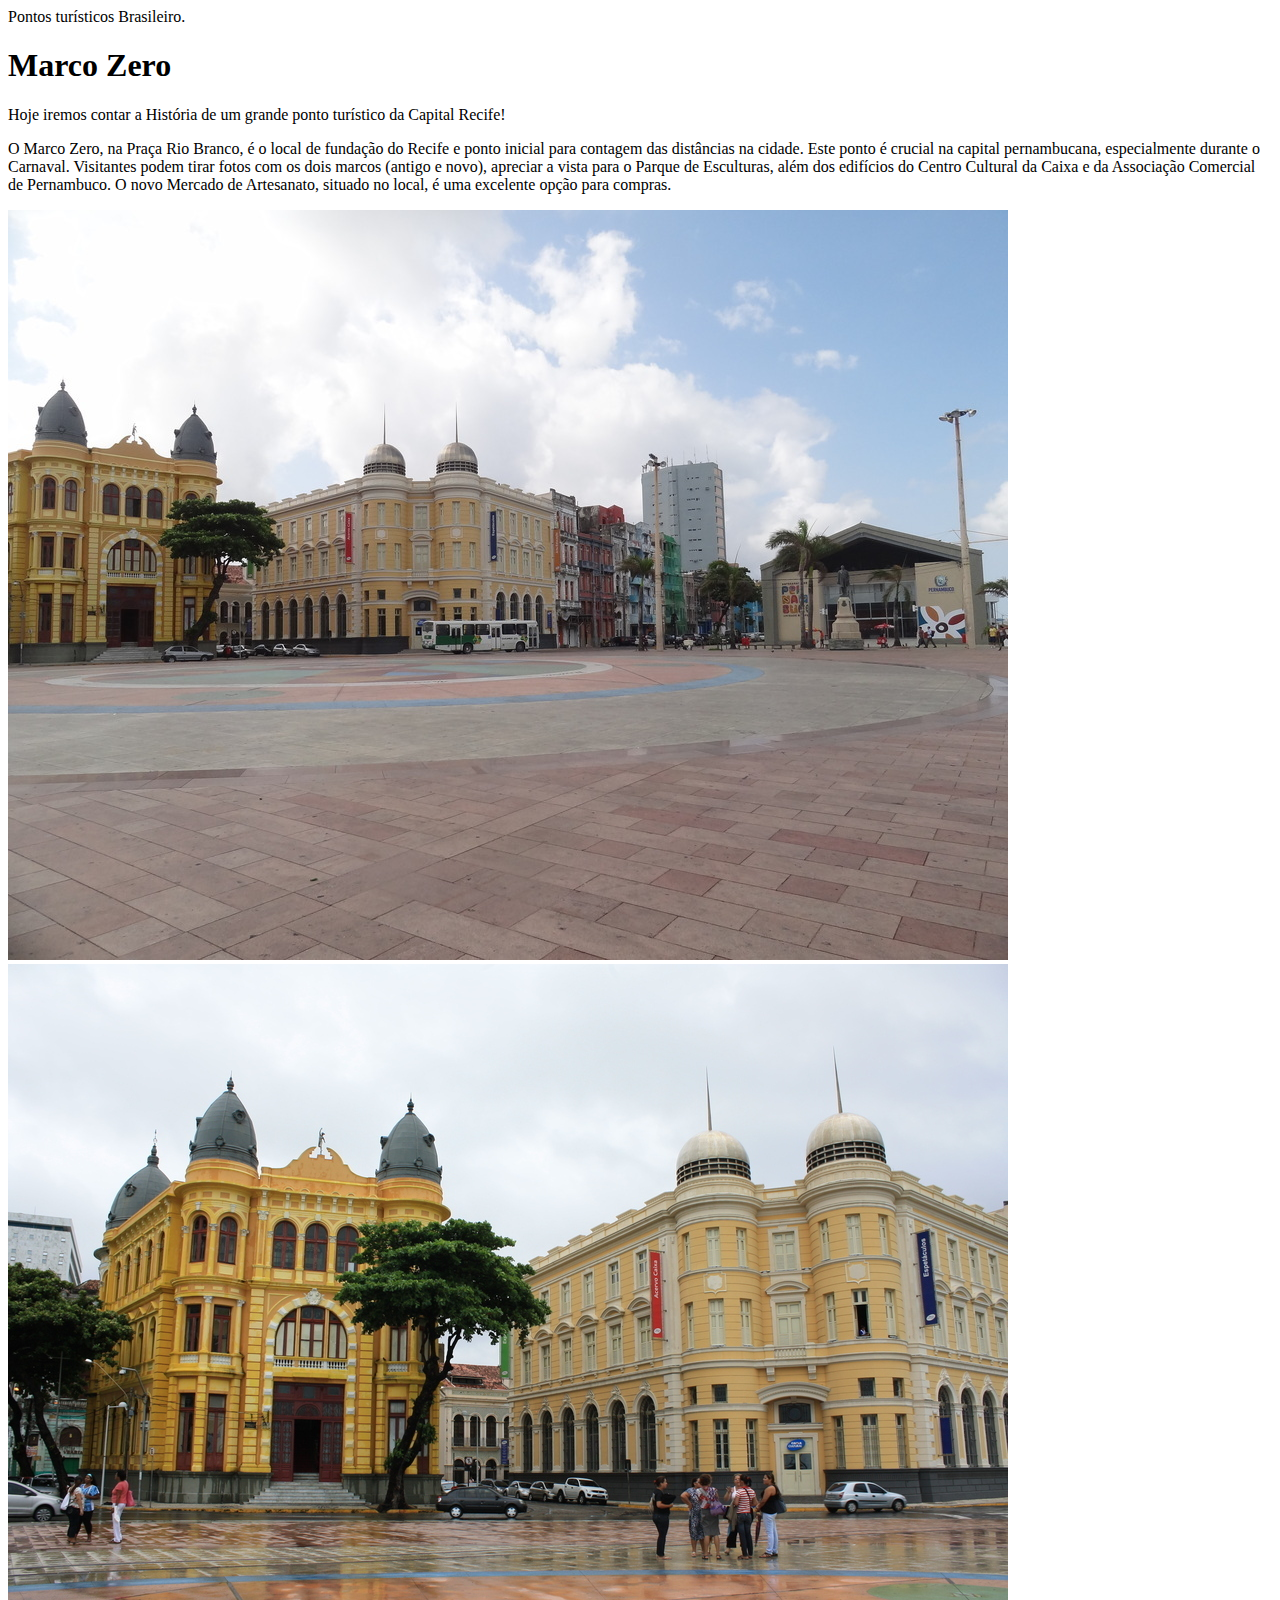
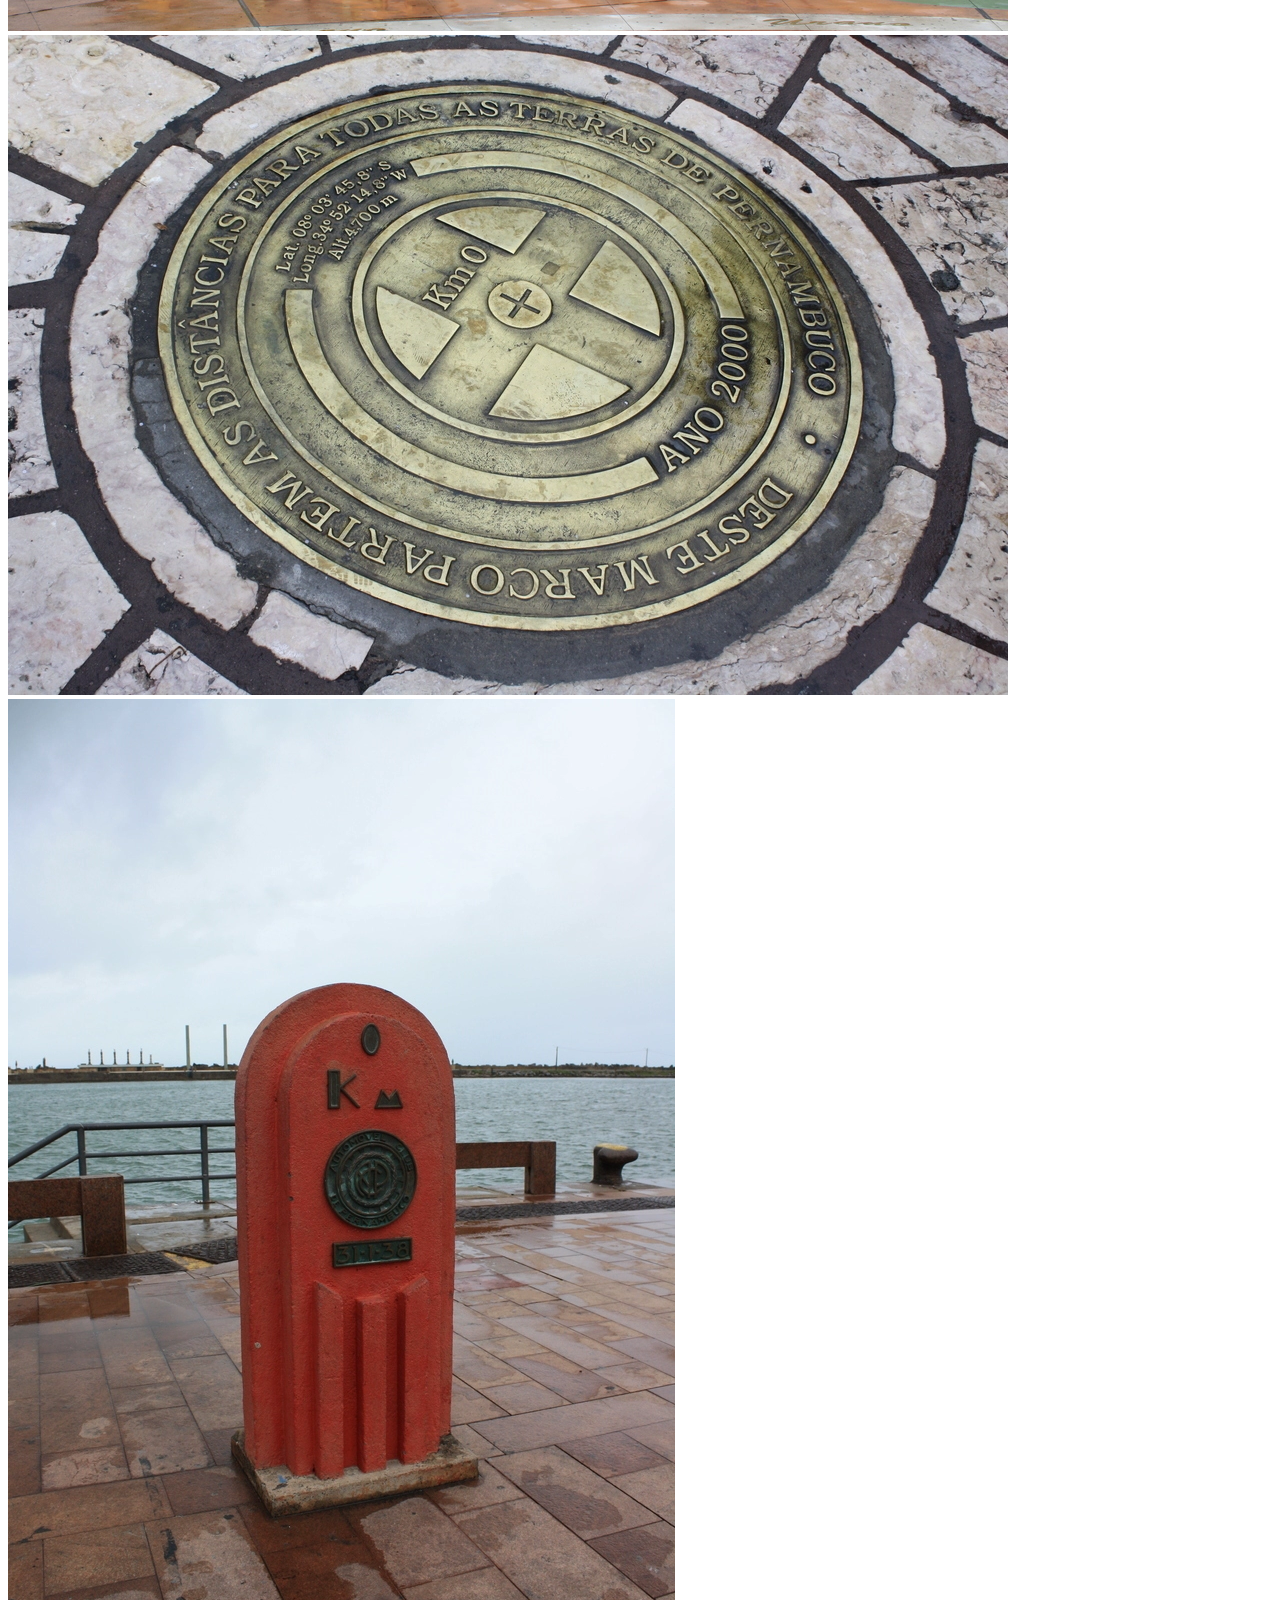
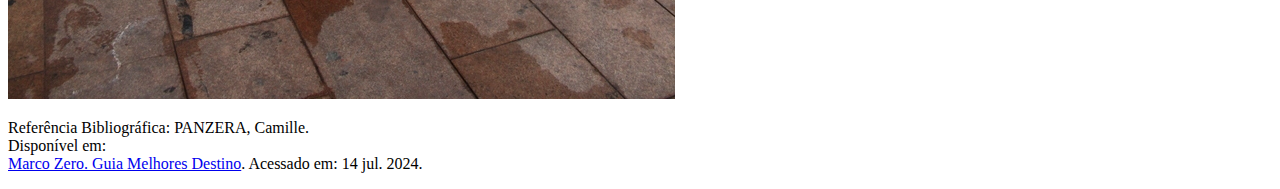
==== index.html @ f2952d5e "criado idex.html para o desenvolvimento 3 da materia HTML/CSS" ====
<!DOCTYPE html>
<html lang="pt-br">
<head>
    <meta charset="UTF-8">
    <meta name="viewport" content="width=device-width, initial-scale=1.0">
    <title>Desenvolvimento 3</title>
</head>
<body>
    <header>
        Pontos turísticos Brasileiro.
    </header>
    
    <main>
        <h1>Marco Zero</h1>
        <p>Hoje iremos contar a História de um grande ponto turístico da Capital Recife!</p>
        <p>O Marco Zero, na Praça Rio Branco, é o local de fundação do Recife e ponto inicial para contagem das distâncias na cidade. Este ponto é crucial na capital pernambucana, especialmente durante o Carnaval. Visitantes podem tirar fotos com os dois marcos (antigo e novo), apreciar a vista para o Parque de Esculturas, além dos edifícios do Centro Cultural da Caixa e da Associação Comercial de Pernambuco. O novo Mercado de Artesanato, situado no local, é uma excelente opção para compras.</p>
        <img src="./imagens/marco-zero.jpg" alt="Imagem Marco Zero">
        <img src="./imagens/marco-zero (1).jpg" alt="Imagem Marco Zero">
        <img src="./imagens/marco-zero(2).jpeg" alt="Imagem Marco Zero">
        <img src="./imagens/marco-zero(3).jpeg" alt="Imagem Marco Zero">
    </main>

    <footer>
        <p>Referência Bibliográfica:  PANZERA, Camille. <br>
            Disponível em: <br>
            <a href="https://guia.melhoresdestinos.com.br/marco-zero-108-2110-l.html">Marco Zero. Guia Melhores Destino</a>. Acessado em: 14 jul. 2024. <br>
        
    </footer>
</body>
</html>
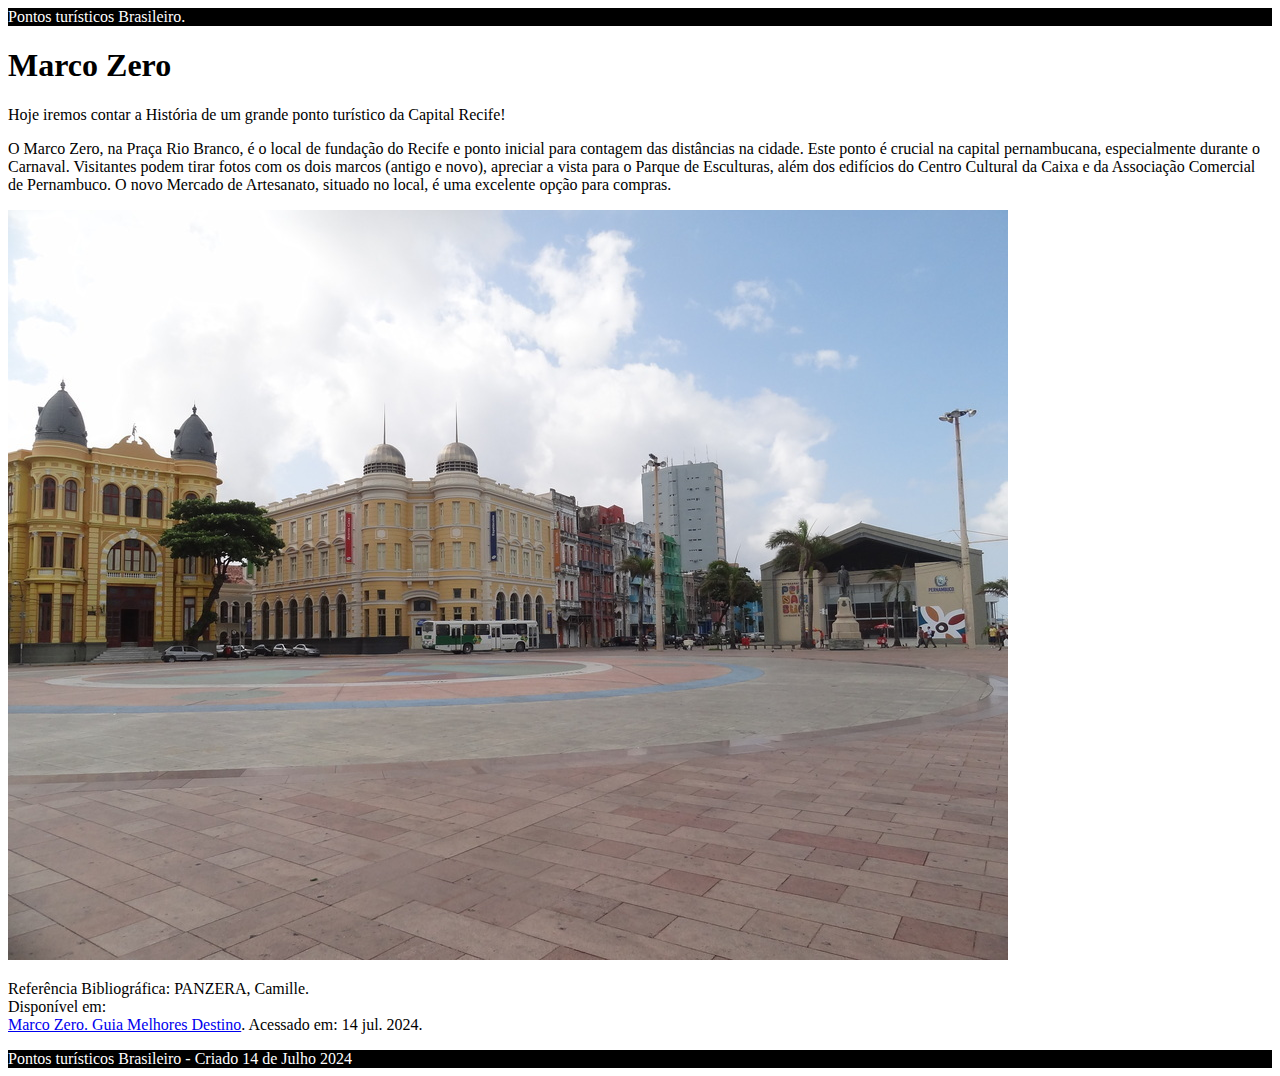
==== commit 02538d81: "Modificado cor de fundo/fonte do Header/Footer" ====
--- a/index.html
+++ b/index.html
@@ -6,25 +6,26 @@
     <title>Desenvolvimento 3</title>
 </head>
 <body>
-    <header>
+    <header style="background-color: black; color: white;">
         Pontos turísticos Brasileiro.
     </header>
     
     <main>
         <h1>Marco Zero</h1>
+        
         <p>Hoje iremos contar a História de um grande ponto turístico da Capital Recife!</p>
+        
         <p>O Marco Zero, na Praça Rio Branco, é o local de fundação do Recife e ponto inicial para contagem das distâncias na cidade. Este ponto é crucial na capital pernambucana, especialmente durante o Carnaval. Visitantes podem tirar fotos com os dois marcos (antigo e novo), apreciar a vista para o Parque de Esculturas, além dos edifícios do Centro Cultural da Caixa e da Associação Comercial de Pernambuco. O novo Mercado de Artesanato, situado no local, é uma excelente opção para compras.</p>
+        
         <img src="./imagens/marco-zero.jpg" alt="Imagem Marco Zero">
-        <img src="./imagens/marco-zero (1).jpg" alt="Imagem Marco Zero">
-        <img src="./imagens/marco-zero(2).jpeg" alt="Imagem Marco Zero">
-        <img src="./imagens/marco-zero(3).jpeg" alt="Imagem Marco Zero">
-    </main>
 
-    <footer>
         <p>Referência Bibliográfica:  PANZERA, Camille. <br>
             Disponível em: <br>
             <a href="https://guia.melhoresdestinos.com.br/marco-zero-108-2110-l.html">Marco Zero. Guia Melhores Destino</a>. Acessado em: 14 jul. 2024. <br>
-        
-    </footer>
+    </main>
+
+    <footer style="background-color: black; color: white;" >
+        Pontos turísticos Brasileiro - Criado 14 de Julho 2024 
+    </footer >
 </body>
 </html>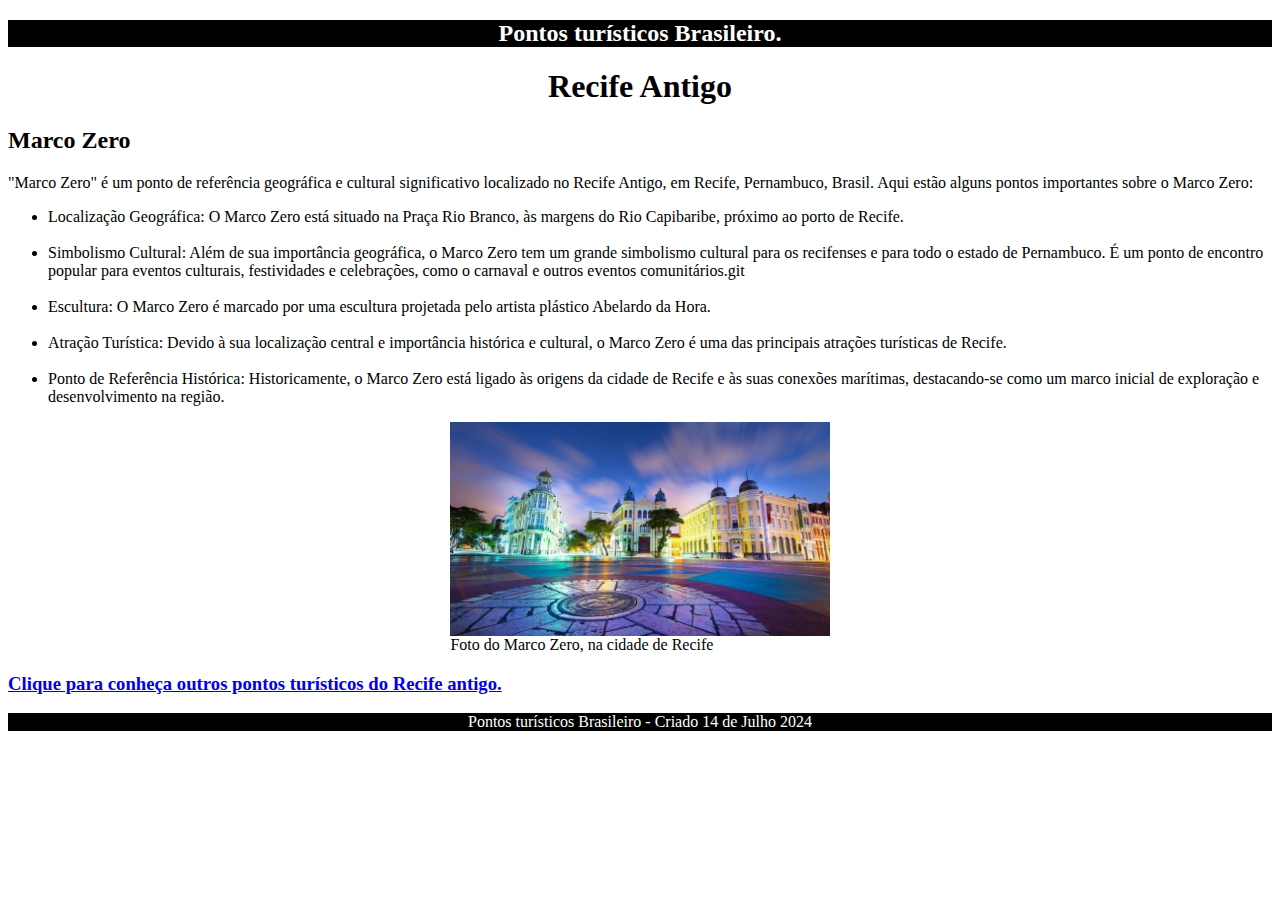
==== commit 210428cb: "Criado segundo_index.html, para receber novos pontos turisticos do Recife Antigo, assim como solicit" ====
--- a/index.html
+++ b/index.html
@@ -3,28 +3,39 @@
 <head>
     <meta charset="UTF-8">
     <meta name="viewport" content="width=device-width, initial-scale=1.0">
-    <title>Desenvolvimento 3</title>
+    <title>Marco Zero - Desenvolvimento 3</title>
 </head>
 <body>
-    <header style="background-color: black; color: white;">
-        Pontos turísticos Brasileiro.
+    <header style="background-color: black; color: white; text-align: center">
+        <h2>Pontos turísticos Brasileiro.</h2>
     </header>
     
     <main>
-        <h1>Marco Zero</h1>
+        <h1 style="text-align: center;">Recife Antigo</h1>
+        <h2>Marco Zero</h2>
         
-        <p>Hoje iremos contar a História de um grande ponto turístico da Capital Recife!</p>
+        <p>"Marco Zero" é um ponto de referência geográfica e cultural significativo localizado no Recife Antigo, em Recife, Pernambuco, Brasil. Aqui estão alguns pontos importantes sobre o Marco Zero:</p>
         
-        <p>O Marco Zero, na Praça Rio Branco, é o local de fundação do Recife e ponto inicial para contagem das distâncias na cidade. Este ponto é crucial na capital pernambucana, especialmente durante o Carnaval. Visitantes podem tirar fotos com os dois marcos (antigo e novo), apreciar a vista para o Parque de Esculturas, além dos edifícios do Centro Cultural da Caixa e da Associação Comercial de Pernambuco. O novo Mercado de Artesanato, situado no local, é uma excelente opção para compras.</p>
+        <ul>
+            <li>Localização Geográfica: O Marco Zero está situado na Praça Rio Branco, às margens do Rio Capibaribe, próximo ao porto de Recife.</li><br>
+
+            <li>Simbolismo Cultural: Além de sua importância geográfica, o Marco Zero tem um grande simbolismo cultural para os recifenses e para todo o estado de Pernambuco. É um ponto de encontro popular para eventos culturais, festividades e celebrações, como o carnaval e outros eventos comunitários.git</li><br>
+
+            <li>Escultura: O Marco Zero é marcado por uma escultura projetada pelo artista plástico Abelardo da Hora.</li><br>
+            
+            <li>Atração Turística: Devido à sua localização central e importância histórica e cultural, o Marco Zero é uma das principais atrações turísticas de Recife.</li><br>
+
+            <li>Ponto de Referência Histórica: Historicamente, o Marco Zero está ligado às origens da cidade de Recife e às suas conexões marítimas, destacando-se como um marco inicial de exploração e desenvolvimento na região.</li>
+        </ul>
         
-        <img src="./imagens/marco-zero.jpg" alt="Imagem Marco Zero">
+        <img src="./imagens/marco-zero.jpeg" alt="Imagem Marco Zero" style="display: block; margin: auto; max-width: 30%; height: auto;">
+        <figcaption style="display: block; margin: auto; max-width: 30%; height: auto;">Foto do Marco Zero, na cidade de Recife</figcaption>
 
-        <p>Referência Bibliográfica:  PANZERA, Camille. <br>
-            Disponível em: <br>
-            <a href="https://guia.melhoresdestinos.com.br/marco-zero-108-2110-l.html">Marco Zero. Guia Melhores Destino</a>. Acessado em: 14 jul. 2024. <br>
+        <a href="./segundo_index.html"><h3>Clique para conheça outros pontos turísticos do Recife antigo.</h3></a>
+
     </main>
 
-    <footer style="background-color: black; color: white;" >
+    <footer style="background-color: black; color: white; text-align: center;"  >
         Pontos turísticos Brasileiro - Criado 14 de Julho 2024 
     </footer >
 </body>
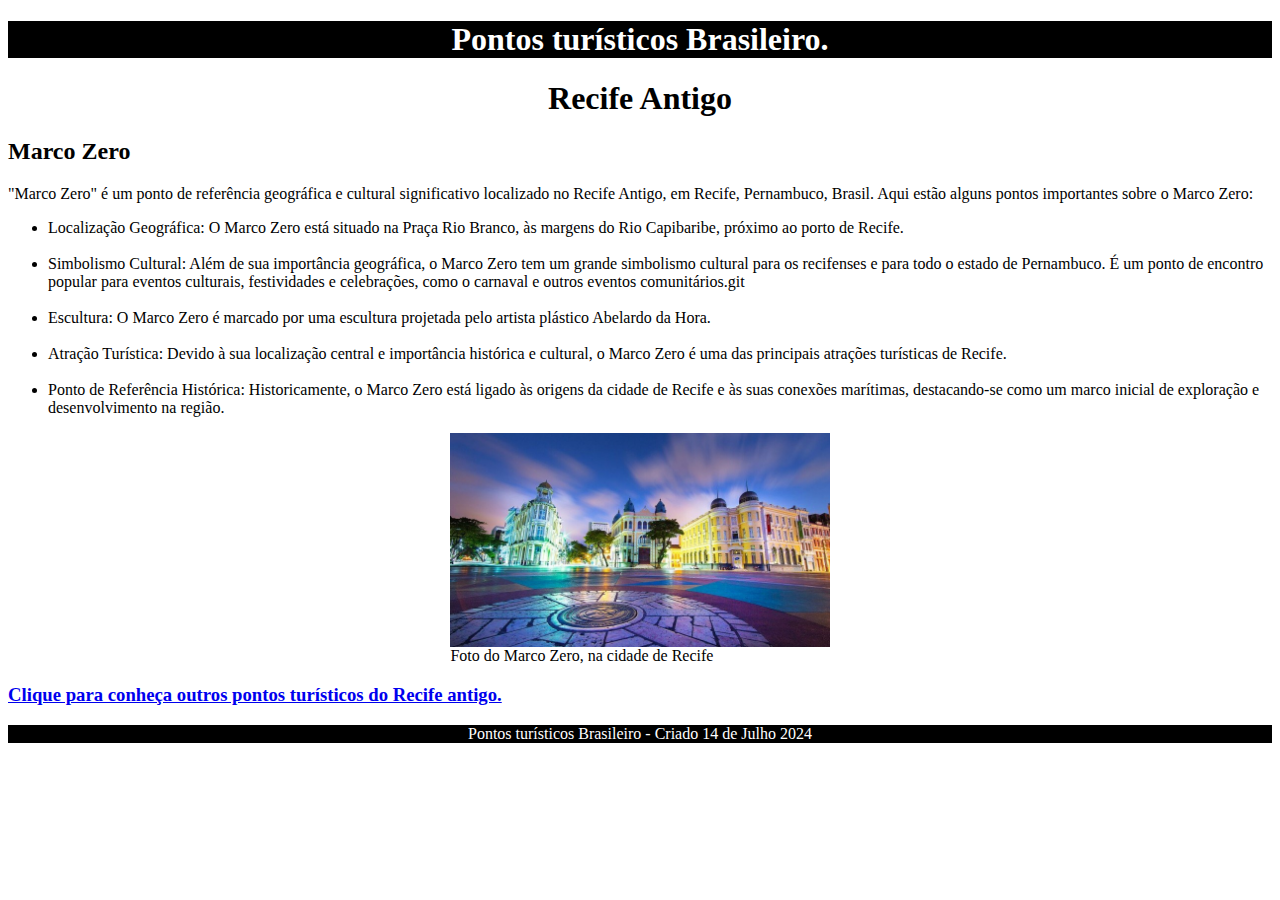
==== commit 5503f3a0: "Acrecentado novos pontos turisticos do Recife Antigo" ====
--- a/index.html
+++ b/index.html
@@ -7,7 +7,7 @@
 </head>
 <body>
     <header style="background-color: black; color: white; text-align: center">
-        <h2>Pontos turísticos Brasileiro.</h2>
+        <h1>Pontos turísticos Brasileiro.</h1>
     </header>
     
     <main>
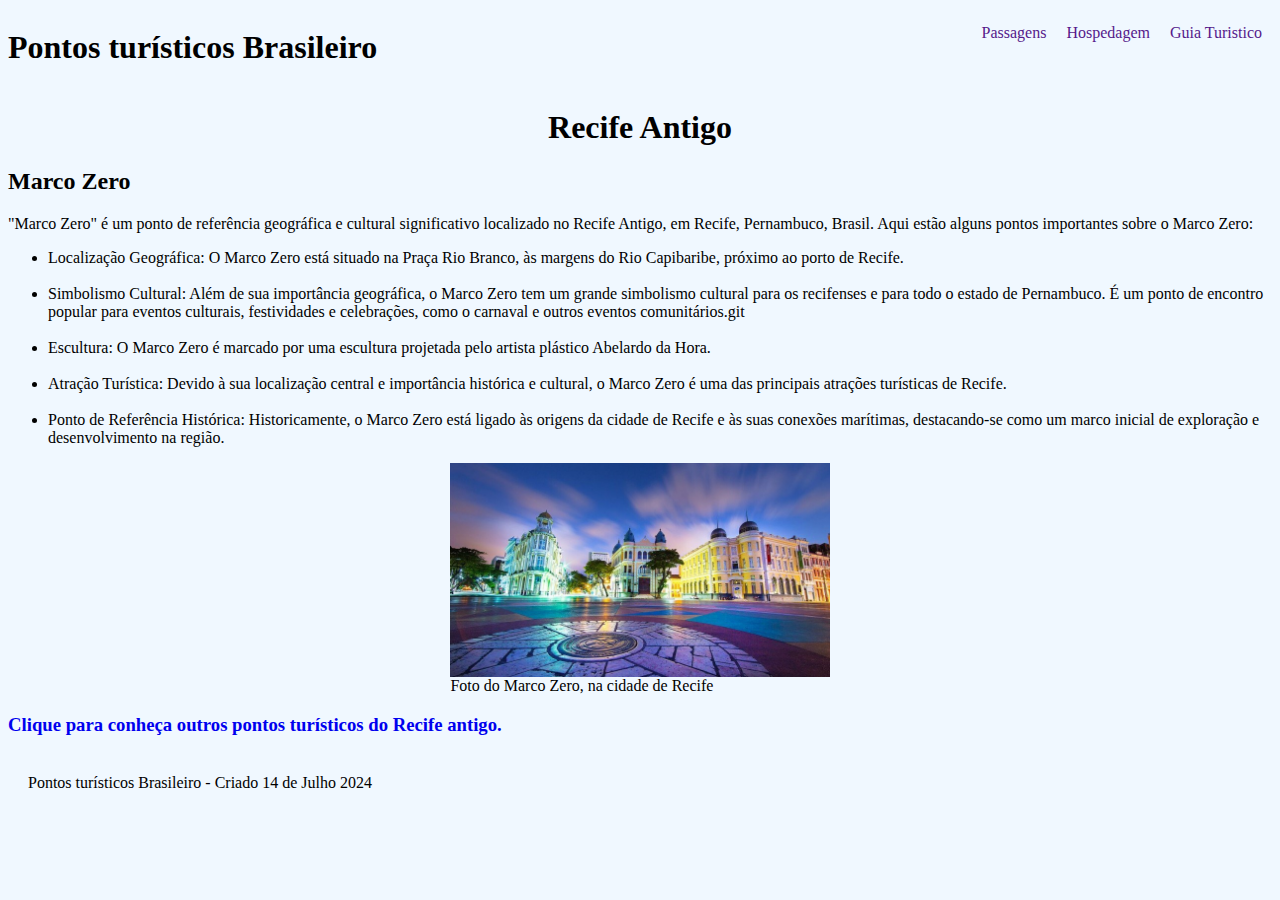
==== commit a5c04a54: "Criado style.css / estilizado index.html" ====
--- a/index.html
+++ b/index.html
@@ -4,14 +4,22 @@
     <meta charset="UTF-8">
     <meta name="viewport" content="width=device-width, initial-scale=1.0">
     <title>Marco Zero - Desenvolvimento 3</title>
+    <link rel="stylesheet" href="./CSS/style.css">
 </head>
 <body>
-    <header style="background-color: black; color: white; text-align: center">
-        <h1>Pontos turísticos Brasileiro.</h1>
+    <header >
+        <nav>
+            <h1 id="logo">Pontos turísticos Brasileiro</h1>
+            <ul id="menu">
+                <a href=""><li class="listaMenu">Passagens</li></a>
+                <a href=""><li class="listaMenu">Hospedagem</li></a>
+                <a href=""><li class="listaMenu">Guia Turistico</li></a>
+            </ul>
+        </nav> 
     </header>
     
     <main>
-        <h1 style="text-align: center;">Recife Antigo</h1>
+        <h1 >Recife Antigo</h1>
         <h2>Marco Zero</h2>
         
         <p>"Marco Zero" é um ponto de referência geográfica e cultural significativo localizado no Recife Antigo, em Recife, Pernambuco, Brasil. Aqui estão alguns pontos importantes sobre o Marco Zero:</p>
@@ -28,14 +36,14 @@
             <li>Ponto de Referência Histórica: Historicamente, o Marco Zero está ligado às origens da cidade de Recife e às suas conexões marítimas, destacando-se como um marco inicial de exploração e desenvolvimento na região.</li>
         </ul>
         
-        <img src="./imagens/marco-zero.jpeg" alt="Imagem Marco Zero" style="display: block; margin: auto; max-width: 30%; height: auto;">
-        <figcaption style="display: block; margin: auto; max-width: 30%; height: auto;">Foto do Marco Zero, na cidade de Recife</figcaption>
+        <img src="./imagens/marco-zero.jpeg" alt="Imagem Marco Zero">
+        <figcaption>Foto do Marco Zero, na cidade de Recife</figcaption>
 
         <a href="./segundo_index.html"><h3>Clique para conheça outros pontos turísticos do Recife antigo.</h3></a>
 
     </main>
 
-    <footer style="background-color: black; color: white; text-align: center;"  >
+    <footer>
         Pontos turísticos Brasileiro - Criado 14 de Julho 2024 
     </footer >
 </body>
--- a/CSS/style.css
+++ b/CSS/style.css
@@ -0,0 +1,68 @@
+header, footer{
+    background-color: aliceblue;
+    color: black;
+    text-align: center;
+}
+body{
+    background-color: aliceblue;
+    color: black;
+}
+
+
+footer{
+    display: flex;
+    
+}
+
+.logo {
+    color: aliceblue;
+}
+
+nav{
+    display: flex;
+    justify-content: space-between;
+    
+}
+
+#menu{
+    display: flex;
+    list-style: none;
+}
+
+.listaMenu {
+    margin: 0 10px;
+    
+}
+
+
+a {
+    text-decoration: none; 
+    
+}
+
+img{
+    display: block; 
+    margin: auto; 
+    max-width: 30%; 
+    height: auto;
+}
+
+figcaption{
+    display: block;
+     margin: auto; 
+     max-width: 30%; 
+     height: auto;
+}
+
+footer{
+    text-align: center;
+    padding: 20px;
+    position: relative;
+    bottom: 0;
+    width: 100%;
+}
+
+h1 {
+    text-align: center;
+}
+
